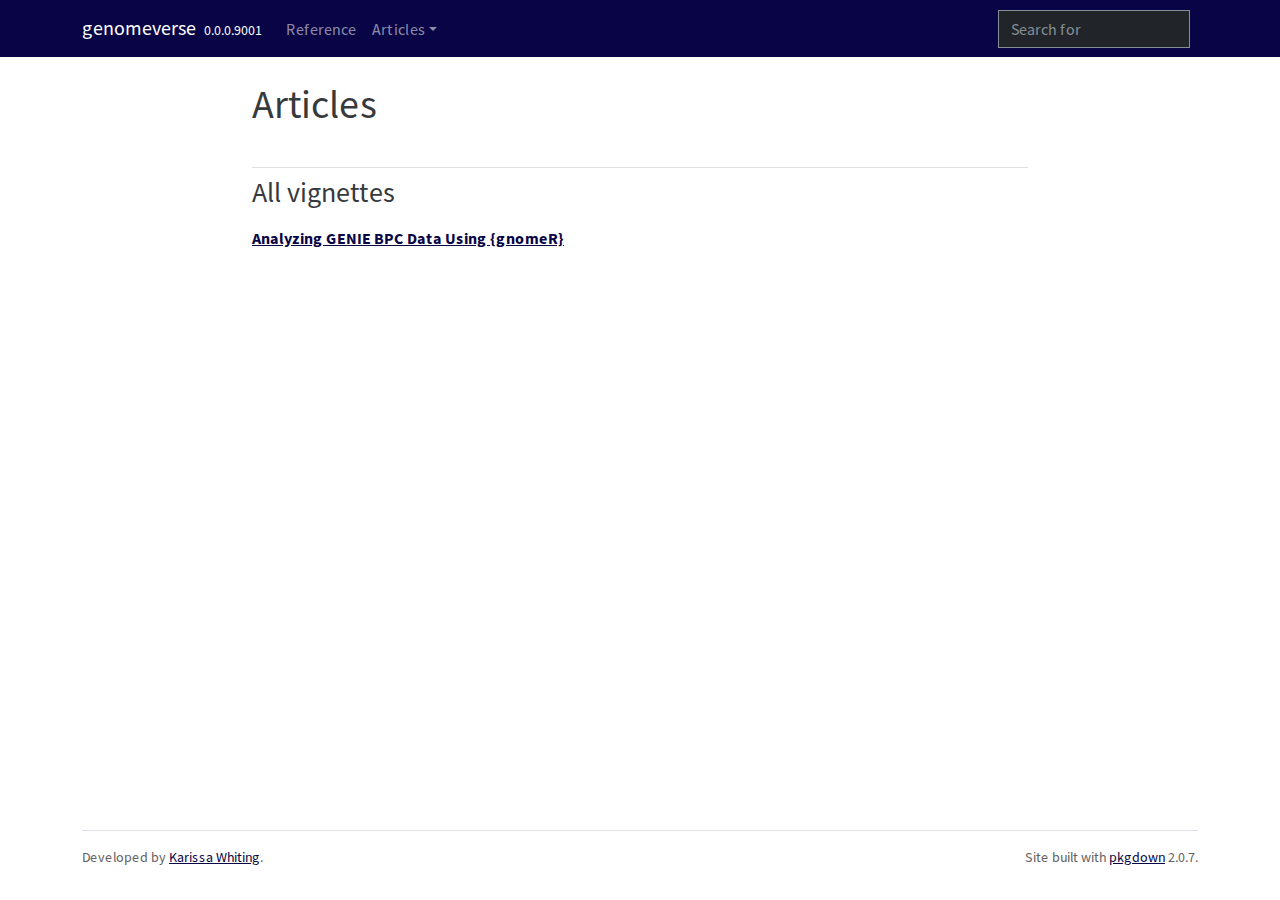
==== articles/index.html @ 7c7f1098 "Built site for genomeverse: 0.0.0.9001@" ====
<!DOCTYPE html>
<!-- Generated by pkgdown: do not edit by hand --><html lang="en"><head><meta http-equiv="Content-Type" content="text/html; charset=UTF-8"><meta charset="utf-8"><meta http-equiv="X-UA-Compatible" content="IE=edge"><meta name="viewport" content="width=device-width, initial-scale=1, shrink-to-fit=no"><title>Articles • genomeverse</title><script src="../deps/jquery-3.6.0/jquery-3.6.0.min.js"></script><meta name="viewport" content="width=device-width, initial-scale=1, shrink-to-fit=no"><link href="../deps/bootstrap-5.2.2/bootstrap.min.css" rel="stylesheet"><script src="../deps/bootstrap-5.2.2/bootstrap.bundle.min.js"></script><!-- Font Awesome icons --><link rel="stylesheet" href="https://cdnjs.cloudflare.com/ajax/libs/font-awesome/5.12.1/css/all.min.css" integrity="sha256-mmgLkCYLUQbXn0B1SRqzHar6dCnv9oZFPEC1g1cwlkk=" crossorigin="anonymous"><link rel="stylesheet" href="https://cdnjs.cloudflare.com/ajax/libs/font-awesome/5.12.1/css/v4-shims.min.css" integrity="sha256-wZjR52fzng1pJHwx4aV2AO3yyTOXrcDW7jBpJtTwVxw=" crossorigin="anonymous"><!-- bootstrap-toc --><script src="https://cdn.jsdelivr.net/gh/afeld/bootstrap-toc@v1.0.1/dist/bootstrap-toc.min.js" integrity="sha256-4veVQbu7//Lk5TSmc7YV48MxtMy98e26cf5MrgZYnwo=" crossorigin="anonymous"></script><!-- headroom.js --><script src="https://cdnjs.cloudflare.com/ajax/libs/headroom/0.11.0/headroom.min.js" integrity="sha256-AsUX4SJE1+yuDu5+mAVzJbuYNPHj/WroHuZ8Ir/CkE0=" crossorigin="anonymous"></script><script src="https://cdnjs.cloudflare.com/ajax/libs/headroom/0.11.0/jQuery.headroom.min.js" integrity="sha256-ZX/yNShbjqsohH1k95liqY9Gd8uOiE1S4vZc+9KQ1K4=" crossorigin="anonymous"></script><!-- clipboard.js --><script src="https://cdnjs.cloudflare.com/ajax/libs/clipboard.js/2.0.6/clipboard.min.js" integrity="sha256-inc5kl9MA1hkeYUt+EC3BhlIgyp/2jDIyBLS6k3UxPI=" crossorigin="anonymous"></script><!-- search --><script src="https://cdnjs.cloudflare.com/ajax/libs/fuse.js/6.4.6/fuse.js" integrity="sha512-zv6Ywkjyktsohkbp9bb45V6tEMoWhzFzXis+LrMehmJZZSys19Yxf1dopHx7WzIKxr5tK2dVcYmaCk2uqdjF4A==" crossorigin="anonymous"></script><script src="https://cdnjs.cloudflare.com/ajax/libs/autocomplete.js/0.38.0/autocomplete.jquery.min.js" integrity="sha512-GU9ayf+66Xx2TmpxqJpliWbT5PiGYxpaG8rfnBEk1LL8l1KGkRShhngwdXK1UgqhAzWpZHSiYPc09/NwDQIGyg==" crossorigin="anonymous"></script><script src="https://cdnjs.cloudflare.com/ajax/libs/mark.js/8.11.1/mark.min.js" integrity="sha512-5CYOlHXGh6QpOFA/TeTylKLWfB3ftPsde7AnmhuitiTX4K5SqCLBeKro6sPS8ilsz1Q4NRx3v8Ko2IBiszzdww==" crossorigin="anonymous"></script><!-- pkgdown --><script src="../pkgdown.js"></script><meta property="og:title" content="Articles"><!-- mathjax --><script src="https://cdnjs.cloudflare.com/ajax/libs/mathjax/2.7.5/MathJax.js" integrity="sha256-nvJJv9wWKEm88qvoQl9ekL2J+k/RWIsaSScxxlsrv8k=" crossorigin="anonymous"></script><script src="https://cdnjs.cloudflare.com/ajax/libs/mathjax/2.7.5/config/TeX-AMS-MML_HTMLorMML.js" integrity="sha256-84DKXVJXs0/F8OTMzX4UR909+jtl4G7SPypPavF+GfA=" crossorigin="anonymous"></script><!--[if lt IE 9]>
<script src="https://oss.maxcdn.com/html5shiv/3.7.3/html5shiv.min.js"></script>
<script src="https://oss.maxcdn.com/respond/1.4.2/respond.min.js"></script>
<![endif]--></head><body>
    <a href="#main" class="visually-hidden-focusable">Skip to contents</a>
    

    <nav class="navbar fixed-top navbar-dark navbar-expand-lg bg-primary"><div class="container">
    
    <a class="navbar-brand me-2" href="../index.html">genomeverse</a>

    <small class="nav-text text-muted me-auto" data-bs-toggle="tooltip" data-bs-placement="bottom" title="">0.0.0.9001</small>

    
    <button class="navbar-toggler" type="button" data-bs-toggle="collapse" data-bs-target="#navbar" aria-controls="navbar" aria-expanded="false" aria-label="Toggle navigation">
      <span class="navbar-toggler-icon"></span>
    </button>

    <div id="navbar" class="collapse navbar-collapse ms-3">
      <ul class="navbar-nav me-auto"><li class="nav-item">
  <a class="nav-link" href="../reference/index.html">Reference</a>
</li>
<li class="nav-item dropdown">
  <a href="#" class="nav-link dropdown-toggle" data-bs-toggle="dropdown" role="button" aria-expanded="false" aria-haspopup="true" id="dropdown-articles">Articles</a>
  <div class="dropdown-menu" aria-labelledby="dropdown-articles">
    <a class="dropdown-item" href="../articles/genie-bpc-vignette.html">Analyzing GENIE BPC Data Using {gnomeR}</a>
  </div>
</li>
      </ul><form class="form-inline my-2 my-lg-0" role="search">
        <input type="search" class="form-control me-sm-2" aria-label="Toggle navigation" name="search-input" data-search-index="../search.json" id="search-input" placeholder="Search for" autocomplete="off"></form>

      <ul class="navbar-nav"></ul></div>

    
  </div>
</nav><div class="container template-article-index">
<div class="row">
  <main id="main" class="col-md-9"><div class="page-header">
      <img src="" class="logo" alt=""><h1>Articles</h1>
    </div>

    <div class="section ">
      <h3>All vignettes</h3>
      <p class="section-desc"></p>

      <dl><dt><a href="genie-bpc-vignette.html">Analyzing GENIE BPC Data Using {gnomeR}</a></dt>
        <dd>
      </dd></dl></div>
  </main></div>


    <footer><div class="pkgdown-footer-left">
  <p></p><p>Developed by <a href="https://www.karissawhiting.com/" class="external-link">Karissa Whiting</a>.</p>
</div>

<div class="pkgdown-footer-right">
  <p></p><p>Site built with <a href="https://pkgdown.r-lib.org/" class="external-link">pkgdown</a> 2.0.7.</p>
</div>

    </footer></div>

  

  

  </body></html>
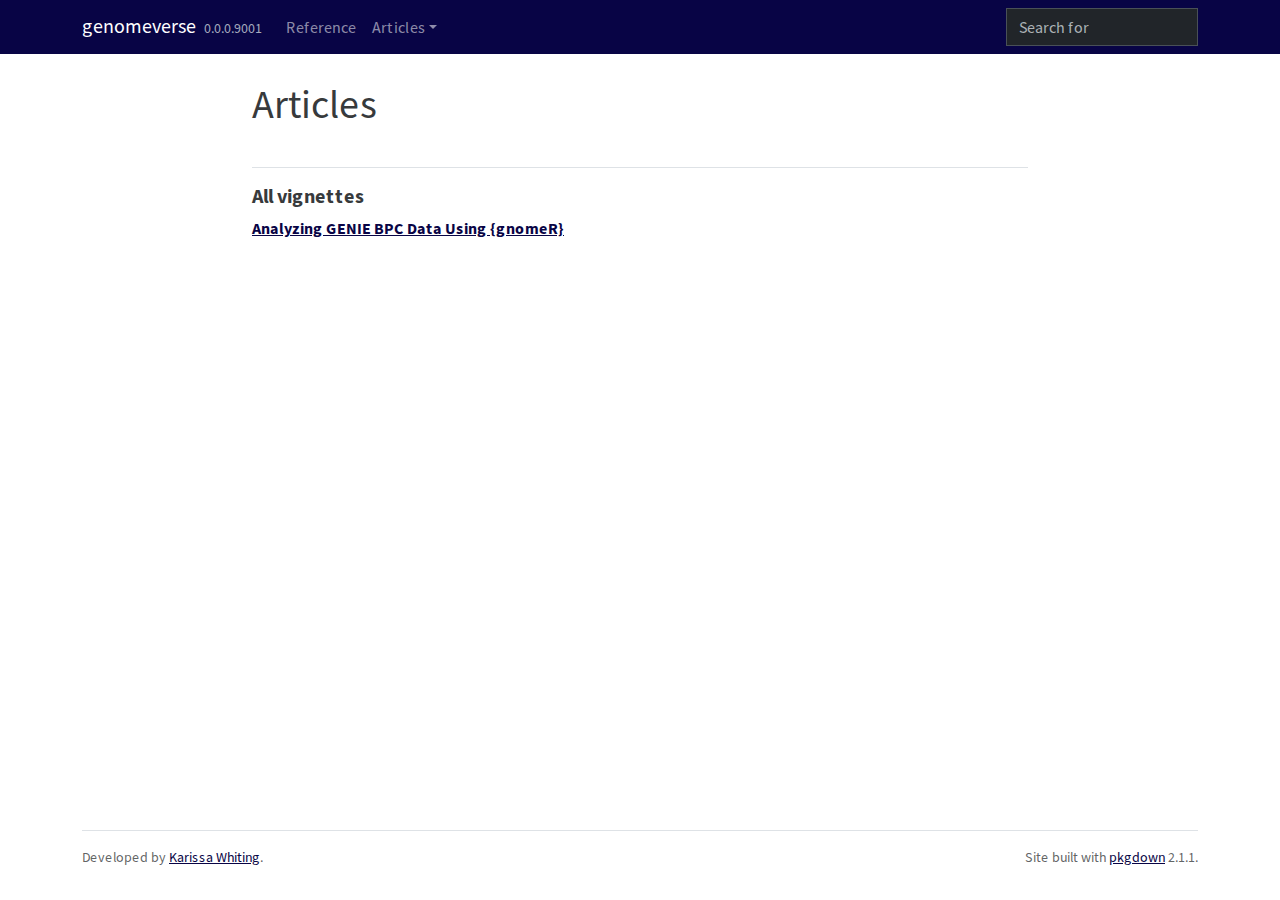
==== commit ec3eb75a: "Deploying to gh-pages from @ MSKCC-Epi-Bio/genomeverse@6ccd3f2f8b8f0359397ac1e740d0fe5192ad84ce 🚀" ====
--- a/articles/index.html
+++ b/articles/index.html
@@ -1,48 +1,41 @@
 <!DOCTYPE html>
-<!-- Generated by pkgdown: do not edit by hand --><html lang="en"><head><meta http-equiv="Content-Type" content="text/html; charset=UTF-8"><meta charset="utf-8"><meta http-equiv="X-UA-Compatible" content="IE=edge"><meta name="viewport" content="width=device-width, initial-scale=1, shrink-to-fit=no"><title>Articles • genomeverse</title><script src="../deps/jquery-3.6.0/jquery-3.6.0.min.js"></script><meta name="viewport" content="width=device-width, initial-scale=1, shrink-to-fit=no"><link href="../deps/bootstrap-5.2.2/bootstrap.min.css" rel="stylesheet"><script src="../deps/bootstrap-5.2.2/bootstrap.bundle.min.js"></script><!-- Font Awesome icons --><link rel="stylesheet" href="https://cdnjs.cloudflare.com/ajax/libs/font-awesome/5.12.1/css/all.min.css" integrity="sha256-mmgLkCYLUQbXn0B1SRqzHar6dCnv9oZFPEC1g1cwlkk=" crossorigin="anonymous"><link rel="stylesheet" href="https://cdnjs.cloudflare.com/ajax/libs/font-awesome/5.12.1/css/v4-shims.min.css" integrity="sha256-wZjR52fzng1pJHwx4aV2AO3yyTOXrcDW7jBpJtTwVxw=" crossorigin="anonymous"><!-- bootstrap-toc --><script src="https://cdn.jsdelivr.net/gh/afeld/bootstrap-toc@v1.0.1/dist/bootstrap-toc.min.js" integrity="sha256-4veVQbu7//Lk5TSmc7YV48MxtMy98e26cf5MrgZYnwo=" crossorigin="anonymous"></script><!-- headroom.js --><script src="https://cdnjs.cloudflare.com/ajax/libs/headroom/0.11.0/headroom.min.js" integrity="sha256-AsUX4SJE1+yuDu5+mAVzJbuYNPHj/WroHuZ8Ir/CkE0=" crossorigin="anonymous"></script><script src="https://cdnjs.cloudflare.com/ajax/libs/headroom/0.11.0/jQuery.headroom.min.js" integrity="sha256-ZX/yNShbjqsohH1k95liqY9Gd8uOiE1S4vZc+9KQ1K4=" crossorigin="anonymous"></script><!-- clipboard.js --><script src="https://cdnjs.cloudflare.com/ajax/libs/clipboard.js/2.0.6/clipboard.min.js" integrity="sha256-inc5kl9MA1hkeYUt+EC3BhlIgyp/2jDIyBLS6k3UxPI=" crossorigin="anonymous"></script><!-- search --><script src="https://cdnjs.cloudflare.com/ajax/libs/fuse.js/6.4.6/fuse.js" integrity="sha512-zv6Ywkjyktsohkbp9bb45V6tEMoWhzFzXis+LrMehmJZZSys19Yxf1dopHx7WzIKxr5tK2dVcYmaCk2uqdjF4A==" crossorigin="anonymous"></script><script src="https://cdnjs.cloudflare.com/ajax/libs/autocomplete.js/0.38.0/autocomplete.jquery.min.js" integrity="sha512-GU9ayf+66Xx2TmpxqJpliWbT5PiGYxpaG8rfnBEk1LL8l1KGkRShhngwdXK1UgqhAzWpZHSiYPc09/NwDQIGyg==" crossorigin="anonymous"></script><script src="https://cdnjs.cloudflare.com/ajax/libs/mark.js/8.11.1/mark.min.js" integrity="sha512-5CYOlHXGh6QpOFA/TeTylKLWfB3ftPsde7AnmhuitiTX4K5SqCLBeKro6sPS8ilsz1Q4NRx3v8Ko2IBiszzdww==" crossorigin="anonymous"></script><!-- pkgdown --><script src="../pkgdown.js"></script><meta property="og:title" content="Articles"><!-- mathjax --><script src="https://cdnjs.cloudflare.com/ajax/libs/mathjax/2.7.5/MathJax.js" integrity="sha256-nvJJv9wWKEm88qvoQl9ekL2J+k/RWIsaSScxxlsrv8k=" crossorigin="anonymous"></script><script src="https://cdnjs.cloudflare.com/ajax/libs/mathjax/2.7.5/config/TeX-AMS-MML_HTMLorMML.js" integrity="sha256-84DKXVJXs0/F8OTMzX4UR909+jtl4G7SPypPavF+GfA=" crossorigin="anonymous"></script><!--[if lt IE 9]>
-<script src="https://oss.maxcdn.com/html5shiv/3.7.3/html5shiv.min.js"></script>
-<script src="https://oss.maxcdn.com/respond/1.4.2/respond.min.js"></script>
-<![endif]--></head><body>
+<!-- Generated by pkgdown: do not edit by hand --><html lang="en"><head><meta http-equiv="Content-Type" content="text/html; charset=UTF-8"><meta charset="utf-8"><meta http-equiv="X-UA-Compatible" content="IE=edge"><meta name="viewport" content="width=device-width, initial-scale=1, shrink-to-fit=no"><title>Articles • genomeverse</title><script src="../deps/jquery-3.6.0/jquery-3.6.0.min.js"></script><meta name="viewport" content="width=device-width, initial-scale=1, shrink-to-fit=no"><link href="../deps/bootstrap-5.3.1/bootstrap.min.css" rel="stylesheet"><script src="../deps/bootstrap-5.3.1/bootstrap.bundle.min.js"></script><link href="../deps/font-awesome-6.4.2/css/all.min.css" rel="stylesheet"><link href="../deps/font-awesome-6.4.2/css/v4-shims.min.css" rel="stylesheet"><script src="../deps/headroom-0.11.0/headroom.min.js"></script><script src="../deps/headroom-0.11.0/jQuery.headroom.min.js"></script><script src="../deps/bootstrap-toc-1.0.1/bootstrap-toc.min.js"></script><script src="../deps/clipboard.js-2.0.11/clipboard.min.js"></script><script src="../deps/search-1.0.0/autocomplete.jquery.min.js"></script><script src="../deps/search-1.0.0/fuse.min.js"></script><script src="../deps/search-1.0.0/mark.min.js"></script><!-- pkgdown --><script src="../pkgdown.js"></script><meta property="og:title" content="Articles"></head><body>
     <a href="#main" class="visually-hidden-focusable">Skip to contents</a>
-    
 
-    <nav class="navbar fixed-top navbar-dark navbar-expand-lg bg-primary"><div class="container">
-    
+
+    <nav class="navbar navbar-expand-lg fixed-top bg-primary" data-bs-theme="dark" aria-label="Site navigation"><div class="container">
+
     <a class="navbar-brand me-2" href="../index.html">genomeverse</a>
 
     <small class="nav-text text-muted me-auto" data-bs-toggle="tooltip" data-bs-placement="bottom" title="">0.0.0.9001</small>
 
-    
+
     <button class="navbar-toggler" type="button" data-bs-toggle="collapse" data-bs-target="#navbar" aria-controls="navbar" aria-expanded="false" aria-label="Toggle navigation">
       <span class="navbar-toggler-icon"></span>
     </button>
 
     <div id="navbar" class="collapse navbar-collapse ms-3">
-      <ul class="navbar-nav me-auto"><li class="nav-item">
-  <a class="nav-link" href="../reference/index.html">Reference</a>
-</li>
+      <ul class="navbar-nav me-auto"><li class="nav-item"><a class="nav-link" href="../reference/index.html">Reference</a></li>
 <li class="nav-item dropdown">
-  <a href="#" class="nav-link dropdown-toggle" data-bs-toggle="dropdown" role="button" aria-expanded="false" aria-haspopup="true" id="dropdown-articles">Articles</a>
-  <div class="dropdown-menu" aria-labelledby="dropdown-articles">
-    <a class="dropdown-item" href="../articles/genie-bpc-vignette.html">Analyzing GENIE BPC Data Using {gnomeR}</a>
-  </div>
-</li>
-      </ul><form class="form-inline my-2 my-lg-0" role="search">
-        <input type="search" class="form-control me-sm-2" aria-label="Toggle navigation" name="search-input" data-search-index="../search.json" id="search-input" placeholder="Search for" autocomplete="off"></form>
+  <button class="nav-link dropdown-toggle" type="button" id="dropdown-articles" data-bs-toggle="dropdown" aria-expanded="false" aria-haspopup="true">Articles</button>
+  <ul class="dropdown-menu" aria-labelledby="dropdown-articles"><li><a class="dropdown-item" href="../articles/genie-bpc-vignette.html">Analyzing GENIE BPC Data Using {gnomeR}</a></li>
+  </ul></li>
+      </ul><ul class="navbar-nav"><li class="nav-item"><form class="form-inline" role="search">
+ <input class="form-control" type="search" name="search-input" id="search-input" autocomplete="off" aria-label="Search site" placeholder="Search for" data-search-index="../search.json"></form></li>
+      </ul></div>
 
-      <ul class="navbar-nav"></ul></div>
 
-    
   </div>
 </nav><div class="container template-article-index">
 <div class="row">
   <main id="main" class="col-md-9"><div class="page-header">
-      <img src="" class="logo" alt=""><h1>Articles</h1>
+
+      <h1>Articles</h1>
     </div>
 
     <div class="section ">
       <h3>All vignettes</h3>
-      <p class="section-desc"></p>
+      <div class="section-desc"></div>
 
       <dl><dt><a href="genie-bpc-vignette.html">Analyzing GENIE BPC Data Using {gnomeR}</a></dt>
         <dd>
@@ -51,18 +44,18 @@
 
 
     <footer><div class="pkgdown-footer-left">
-  <p></p><p>Developed by <a href="https://www.karissawhiting.com/" class="external-link">Karissa Whiting</a>.</p>
+  <p>Developed by <a href="https://www.karissawhiting.com/" class="external-link">Karissa Whiting</a>.</p>
 </div>
 
 <div class="pkgdown-footer-right">
-  <p></p><p>Site built with <a href="https://pkgdown.r-lib.org/" class="external-link">pkgdown</a> 2.0.7.</p>
+  <p>Site built with <a href="https://pkgdown.r-lib.org/" class="external-link">pkgdown</a> 2.1.1.</p>
 </div>
 
     </footer></div>
 
-  
 
-  
+
+
 
   </body></html>
 
--- a/deps/font-awesome-6.4.2/css/all.min.css
+++ b/deps/font-awesome-6.4.2/css/all.min.css
@@ -0,0 +1,9 @@
+/*!
+ * Font Awesome Free 6.4.2 by @fontawesome - https://fontawesome.com
+ * License - https://fontawesome.com/license/free (Icons: CC BY 4.0, Fonts: SIL OFL 1.1, Code: MIT License)
+ * Copyright 2023 Fonticons, Inc.
+ */
+.fa{font-family:var(--fa-style-family,"Font Awesome 6 Free");font-weight:var(--fa-style,900)}.fa,.fa-brands,.fa-classic,.fa-regular,.fa-sharp,.fa-solid,.fab,.far,.fas{-moz-osx-font-smoothing:grayscale;-webkit-font-smoothing:antialiased;display:var(--fa-display,inline-block);font-style:normal;font-variant:normal;line-height:1;text-rendering:auto}.fa-classic,.fa-regular,.fa-solid,.far,.fas{font-family:"Font Awesome 6 Free"}.fa-brands,.fab{font-family:"Font Awesome 6 Brands"}.fa-1x{font-size:1em}.fa-2x{font-size:2em}.fa-3x{font-size:3em}.fa-4x{font-size:4em}.fa-5x{font-size:5em}.fa-6x{font-size:6em}.fa-7x{font-size:7em}.fa-8x{font-size:8em}.fa-9x{font-size:9em}.fa-10x{font-size:10em}.fa-2xs{font-size:.625em;line-height:.1em;vertical-align:.225em}.fa-xs{font-size:.75em;line-height:.08333em;vertical-align:.125em}.fa-sm{font-size:.875em;line-height:.07143em;vertical-align:.05357em}.fa-lg{font-size:1.25em;line-height:.05em;vertical-align:-.075em}.fa-xl{font-size:1.5em;line-height:.04167em;vertical-align:-.125em}.fa-2xl{font-size:2em;line-height:.03125em;vertical-align:-.1875em}.fa-fw{text-align:center;width:1.25em}.fa-ul{list-style-type:none;margin-left:var(--fa-li-margin,2.5em);padding-left:0}.fa-ul>li{position:relative}.fa-li{left:calc(var(--fa-li-width, 2em)*-1);position:absolute;text-align:center;width:var(--fa-li-width,2em);line-height:inherit}.fa-border{border-radius:var(--fa-border-radius,.1em);border:var(--fa-border-width,.08em) var(--fa-border-style,solid) var(--fa-border-color,#eee);padding:var(--fa-border-padding,.2em .25em .15em)}.fa-pull-left{float:left;margin-right:var(--fa-pull-margin,.3em)}.fa-pull-right{float:right;margin-left:var(--fa-pull-margin,.3em)}.fa-beat{-webkit-animation-name:fa-beat;animation-name:fa-beat;-webkit-animation-delay:var(--fa-animation-delay,0s);animation-delay:var(--fa-animation-delay,0s);-webkit-animation-direction:var(--fa-animation-direction,normal);animation-direction:var(--fa-animation-direction,normal);-webkit-animation-duration:var(--fa-animation-duration,1s);animation-duration:var(--fa-animation-duration,1s);-webkit-animation-iteration-count:var(--fa-animation-iteration-count,infinite);animation-iteration-count:var(--fa-animation-iteration-count,infinite);-webkit-animation-timing-function:var(--fa-animation-timing,ease-in-out);animation-timing-function:var(--fa-animation-timing,ease-in-out)}.fa-bounce{-webkit-animation-name:fa-bounce;animation-name:fa-bounce;-webkit-animation-delay:var(--fa-animation-delay,0s);animation-delay:var(--fa-animation-delay,0s);-webkit-animation-direction:var(--fa-animation-direction,normal);animation-direction:var(--fa-animation-direction,normal);-webkit-animation-duration:var(--fa-animation-duration,1s);animation-duration:var(--fa-animation-duration,1s);-webkit-animation-iteration-count:var(--fa-animation-iteration-count,infinite);animation-iteration-count:var(--fa-animation-iteration-count,infinite);-webkit-animation-timing-function:var(--fa-animation-timing,cubic-bezier(.28,.84,.42,1));animation-timing-function:var(--fa-animation-timing,cubic-bezier(.28,.84,.42,1))}.fa-fade{-webkit-animation-name:fa-fade;animation-name:fa-fade;-webkit-animation-iteration-count:var(--fa-animation-iteration-count,infinite);animation-iteration-count:var(--fa-animation-iteration-count,infinite);-webkit-animation-timing-function:var(--fa-animation-timing,cubic-bezier(.4,0,.6,1));animation-timing-function:var(--fa-animation-timing,cubic-bezier(.4,0,.6,1))}.fa-beat-fade,.fa-fade{-webkit-animation-delay:var(--fa-animation-delay,0s);animation-delay:var(--fa-animation-delay,0s);-webkit-animation-direction:var(--fa-animation-direction,normal);animation-direction:var(--fa-animation-direction,normal);-webkit-animation-duration:var(--fa-animation-duration,1s);animation-duration:var(--fa-animation-duration,1s)}.fa-beat-fade{-webkit-animation-name:fa-beat-fade;animation-name:fa-beat-fade;-webkit-animation-iteration-count:var(--fa-animation-iteration-count,infinite);animation-iteration-count:var(--fa-animation-iteration-count,infinite);-webkit-animation-timing-function:var(--fa-animation-timing,cubic-bezier(.4,0,.6,1));animation-timing-function:var(--fa-animation-timing,cubic-bezier(.4,0,.6,1))}.fa-flip{-webkit-animation-name:fa-flip;animation-name:fa-flip;-webkit-animation-delay:var(--fa-animation-delay,0s);animation-delay:var(--fa-animation-delay,0s);-webkit-animation-direction:var(--fa-animation-direction,normal);animation-direction:var(--fa-animation-direction,normal);-webkit-animation-duration:var(--fa-animation-duration,1s);animation-duration:var(--fa-animation-duration,1s);-webkit-animation-iteration-count:var(--fa-animation-iteration-count,infinite);animation-iteration-count:var(--fa-animation-iteration-count,infinite);-webkit-animation-timing-function:var(--fa-animation-timing,ease-in-out);animation-timing-function:var(--fa-animation-timing,ease-in-out)}.fa-shake{-webkit-animation-name:fa-shake;animation-name:fa-shake;-webkit-animation-duration:var(--fa-animation-duration,1s);animation-duration:var(--fa-animation-duration,1s);-webkit-animation-iteration-count:var(--fa-animation-iteration-count,infinite);animation-iteration-count:var(--fa-animation-iteration-count,infinite);-webkit-animation-timing-function:var(--fa-animation-timing,linear);animation-timing-function:var(--fa-animation-timing,linear)}.fa-shake,.fa-spin{-webkit-animation-delay:var(--fa-animation-delay,0s);animation-delay:var(--fa-animation-delay,0s);-webkit-animation-direction:var(--fa-animation-direction,normal);animation-direction:var(--fa-animation-direction,normal)}.fa-spin{-webkit-animation-name:fa-spin;animation-name:fa-spin;-webkit-animation-duration:var(--fa-animation-duration,2s);animation-duration:var(--fa-animation-duration,2s);-webkit-animation-iteration-count:var(--fa-animation-iteration-count,infinite);animation-iteration-count:var(--fa-animation-iteration-count,infinite);-webkit-animation-timing-function:var(--fa-animation-timing,linear);animation-timing-function:var(--fa-animation-timing,linear)}.fa-spin-reverse{--fa-animation-direction:reverse}.fa-pulse,.fa-spin-pulse{-webkit-animation-name:fa-spin;animation-name:fa-spin;-webkit-animation-direction:var(--fa-animation-direction,normal);animation-direction:var(--fa-animation-direction,normal);-webkit-animation-duration:var(--fa-animation-duration,1s);animation-duration:var(--fa-animation-duration,1s);-webkit-animation-iteration-count:var(--fa-animation-iteration-count,infinite);animation-iteration-count:var(--fa-animation-iteration-count,infinite);-webkit-animation-timing-function:var(--fa-animation-timing,steps(8));animation-timing-function:var(--fa-animation-timing,steps(8))}@media (prefers-reduced-motion:reduce){.fa-beat,.fa-beat-fade,.fa-bounce,.fa-fade,.fa-flip,.fa-pulse,.fa-shake,.fa-spin,.fa-spin-pulse{-webkit-animation-delay:-1ms;animation-delay:-1ms;-webkit-animation-duration:1ms;animation-duration:1ms;-webkit-animation-iteration-count:1;animation-iteration-count:1;-webkit-transition-delay:0s;transition-delay:0s;-webkit-transition-duration:0s;transition-duration:0s}}@-webkit-keyframes fa-beat{0%,90%{-webkit-transform:scale(1);transform:scale(1)}45%{-webkit-transform:scale(var(--fa-beat-scale,1.25));transform:scale(var(--fa-beat-scale,1.25))}}@keyframes fa-beat{0%,90%{-webkit-transform:scale(1);transform:scale(1)}45%{-webkit-transform:scale(var(--fa-beat-scale,1.25));transform:scale(var(--fa-beat-scale,1.25))}}@-webkit-keyframes fa-bounce{0%{-webkit-transform:scale(1) translateY(0);transform:scale(1) translateY(0)}10%{-webkit-transform:scale(var(--fa-bounce-start-scale-x,1.1),var(--fa-bounce-start-scale-y,.9)) translateY(0);transform:scale(var(--fa-bounce-start-scale-x,1.1),var(--fa-bounce-start-scale-y,.9)) translateY(0)}30%{-webkit-transform:scale(var(--fa-bounce-jump-scale-x,.9),var(--fa-bounce-jump-scale-y,1.1)) translateY(var(--fa-bounce-height,-.5em));transform:scale(var(--fa-bounce-jump-scale-x,.9),var(--fa-bounce-jump-scale-y,1.1)) translateY(var(--fa-bounce-height,-.5em))}50%{-webkit-transform:scale(var(--fa-bounce-land-scale-x,1.05),var(--fa-bounce-land-scale-y,.95)) translateY(0);transform:scale(var(--fa-bounce-land-scale-x,1.05),var(--fa-bounce-land-scale-y,.95)) translateY(0)}57%{-webkit-transform:scale(1) translateY(var(--fa-bounce-rebound,-.125em));transform:scale(1) translateY(var(--fa-bounce-rebound,-.125em))}64%{-webkit-transform:scale(1) translateY(0);transform:scale(1) translateY(0)}to{-webkit-transform:scale(1) translateY(0);transform:scale(1) translateY(0)}}@keyframes fa-bounce{0%{-webkit-transform:scale(1) translateY(0);transform:scale(1) translateY(0)}10%{-webkit-transform:scale(var(--fa-bounce-start-scale-x,1.1),var(--fa-bounce-start-scale-y,.9)) translateY(0);transform:scale(var(--fa-bounce-start-scale-x,1.1),var(--fa-bounce-start-scale-y,.9)) translateY(0)}30%{-webkit-transform:scale(var(--fa-bounce-jump-scale-x,.9),var(--fa-bounce-jump-scale-y,1.1)) translateY(var(--fa-bounce-height,-.5em));transform:scale(var(--fa-bounce-jump-scale-x,.9),var(--fa-bounce-jump-scale-y,1.1)) translateY(var(--fa-bounce-height,-.5em))}50%{-webkit-transform:scale(var(--fa-bounce-land-scale-x,1.05),var(--fa-bounce-land-scale-y,.95)) translateY(0);transform:scale(var(--fa-bounce-land-scale-x,1.05),var(--fa-bounce-land-scale-y,.95)) translateY(0)}57%{-webkit-transform:scale(1) translateY(var(--fa-bounce-rebound,-.125em));transform:scale(1) translateY(var(--fa-bounce-rebound,-.125em))}64%{-webkit-transform:scale(1) translateY(0);transform:scale(1) translateY(0)}to{-webkit-transform:scale(1) translateY(0);transform:scale(1) translateY(0)}}@-webkit-keyframes fa-fade{50%{opacity:var(--fa-fade-opacity,.4)}}@keyframes fa-fade{50%{opacity:var(--fa-fade-opacity,.4)}}@-webkit-keyframes fa-beat-fade{0%,to{opacity:var(--fa-beat-fade-opacity,.4);-webkit-transform:scale(1);transform:scale(1)}50%{opacity:1;-webkit-transform:scale(var(--fa-beat-fade-scale,1.125));transform:scale(var(--fa-beat-fade-scale,1.125))}}@keyframes fa-beat-fade{0%,to{opacity:var(--fa-beat-fade-opacity,.4);-webkit-transform:scale(1);transform:scale(1)}50%{opacity:1;-webkit-transform:scale(var(--fa-beat-fade-scale,1.125));transform:scale(var(--fa-beat-fade-scale,1.125))}}@-webkit-keyframes fa-flip{50%{-webkit-transform:rotate3d(var(--fa-flip-x,0),var(--fa-flip-y,1),var(--fa-flip-z,0),var(--fa-flip-angle,-180deg));transform:rotate3d(var(--fa-flip-x,0),var(--fa-flip-y,1),var(--fa-flip-z,0),var(--fa-flip-angle,-180deg))}}@keyframes fa-flip{50%{-webkit-transform:rotate3d(var(--fa-flip-x,0),var(--fa-flip-y,1),var(--fa-flip-z,0),var(--fa-flip-angle,-180deg));transform:rotate3d(var(--fa-flip-x,0),var(--fa-flip-y,1),var(--fa-flip-z,0),var(--fa-flip-angle,-180deg))}}@-webkit-keyframes fa-shake{0%{-webkit-transform:rotate(-15deg);transform:rotate(-15deg)}4%{-webkit-transform:rotate(15deg);transform:rotate(15deg)}8%,24%{-webkit-transform:rotate(-18deg);transform:rotate(-18deg)}12%,28%{-webkit-transform:rotate(18deg);transform:rotate(18deg)}16%{-webkit-transform:rotate(-22deg);transform:rotate(-22deg)}20%{-webkit-transform:rotate(22deg);transform:rotate(22deg)}32%{-webkit-transform:rotate(-12deg);transform:rotate(-12deg)}36%{-webkit-transform:rotate(12deg);transform:rotate(12deg)}40%,to{-webkit-transform:rotate(0deg);transform:rotate(0deg)}}@keyframes fa-shake{0%{-webkit-transform:rotate(-15deg);transform:rotate(-15deg)}4%{-webkit-transform:rotate(15deg);transform:rotate(15deg)}8%,24%{-webkit-transform:rotate(-18deg);transform:rotate(-18deg)}12%,28%{-webkit-transform:rotate(18deg);transform:rotate(18deg)}16%{-webkit-transform:rotate(-22deg);transform:rotate(-22deg)}20%{-webkit-transform:rotate(22deg);transform:rotate(22deg)}32%{-webkit-transform:rotate(-12deg);transform:rotate(-12deg)}36%{-webkit-transform:rotate(12deg);transform:rotate(12deg)}40%,to{-webkit-transform:rotate(0deg);transform:rotate(0deg)}}@-webkit-keyframes fa-spin{0%{-webkit-transform:rotate(0deg);transform:rotate(0deg)}to{-webkit-transform:rotate(1turn);transform:rotate(1turn)}}@keyframes fa-spin{0%{-webkit-transform:rotate(0deg);transform:rotate(0deg)}to{-webkit-transform:rotate(1turn);transform:rotate(1turn)}}.fa-rotate-90{-webkit-transform:rotate(90deg);transform:rotate(90deg)}.fa-rotate-180{-webkit-transform:rotate(180deg);transform:rotate(180deg)}.fa-rotate-270{-webkit-transform:rotate(270deg);transform:rotate(270deg)}.fa-flip-horizontal{-webkit-transform:scaleX(-1);transform:scaleX(-1)}.fa-flip-vertical{-webkit-transform:scaleY(-1);transform:scaleY(-1)}.fa-flip-both,.fa-flip-horizontal.fa-flip-vertical{-webkit-transform:scale(-1);transform:scale(-1)}.fa-rotate-by{-webkit-transform:rotate(var(--fa-rotate-angle,none));transform:rotate(var(--fa-rotate-angle,none))}.fa-stack{display:inline-block;height:2em;line-height:2em;position:relative;vertical-align:middle;width:2.5em}.fa-stack-1x,.fa-stack-2x{left:0;position:absolute;text-align:center;width:100%;z-index:var(--fa-stack-z-index,auto)}.fa-stack-1x{line-height:inherit}.fa-stack-2x{font-size:2em}.fa-inverse{color:var(--fa-inverse,#fff)}
+
+.fa-0:before{content:"\30"}.fa-1:before{content:"\31"}.fa-2:before{content:"\32"}.fa-3:before{content:"\33"}.fa-4:before{content:"\34"}.fa-5:before{content:"\35"}.fa-6:before{content:"\36"}.fa-7:before{content:"\37"}.fa-8:before{content:"\38"}.fa-9:before{content:"\39"}.fa-fill-drip:before{content:"\f576"}.fa-arrows-to-circle:before{content:"\e4bd"}.fa-chevron-circle-right:before,.fa-circle-chevron-right:before{content:"\f138"}.fa-at:before{content:"\40"}.fa-trash-alt:before,.fa-trash-can:before{content:"\f2ed"}.fa-text-height:before{content:"\f034"}.fa-user-times:before,.fa-user-xmark:before{content:"\f235"}.fa-stethoscope:before{content:"\f0f1"}.fa-comment-alt:before,.fa-message:before{content:"\f27a"}.fa-info:before{content:"\f129"}.fa-compress-alt:before,.fa-down-left-and-up-right-to-center:before{content:"\f422"}.fa-explosion:before{content:"\e4e9"}.fa-file-alt:before,.fa-file-lines:before,.fa-file-text:before{content:"\f15c"}.fa-wave-square:before{content:"\f83e"}.fa-ring:before{content:"\f70b"}.fa-building-un:before{content:"\e4d9"}.fa-dice-three:before{content:"\f527"}.fa-calendar-alt:before,.fa-calendar-days:before{content:"\f073"}.fa-anchor-circle-check:before{content:"\e4aa"}.fa-building-circle-arrow-right:before{content:"\e4d1"}.fa-volleyball-ball:before,.fa-volleyball:before{content:"\f45f"}.fa-arrows-up-to-line:before{content:"\e4c2"}.fa-sort-desc:before,.fa-sort-down:before{content:"\f0dd"}.fa-circle-minus:before,.fa-minus-circle:before{content:"\f056"}.fa-door-open:before{content:"\f52b"}.fa-right-from-bracket:before,.fa-sign-out-alt:before{content:"\f2f5"}.fa-atom:before{content:"\f5d2"}.fa-soap:before{content:"\e06e"}.fa-heart-music-camera-bolt:before,.fa-icons:before{content:"\f86d"}.fa-microphone-alt-slash:before,.fa-microphone-lines-slash:before{content:"\f539"}.fa-bridge-circle-check:before{content:"\e4c9"}.fa-pump-medical:before{content:"\e06a"}.fa-fingerprint:before{content:"\f577"}.fa-hand-point-right:before{content:"\f0a4"}.fa-magnifying-glass-location:before,.fa-search-location:before{content:"\f689"}.fa-forward-step:before,.fa-step-forward:before{content:"\f051"}.fa-face-smile-beam:before,.fa-smile-beam:before{content:"\f5b8"}.fa-flag-checkered:before{content:"\f11e"}.fa-football-ball:before,.fa-football:before{conten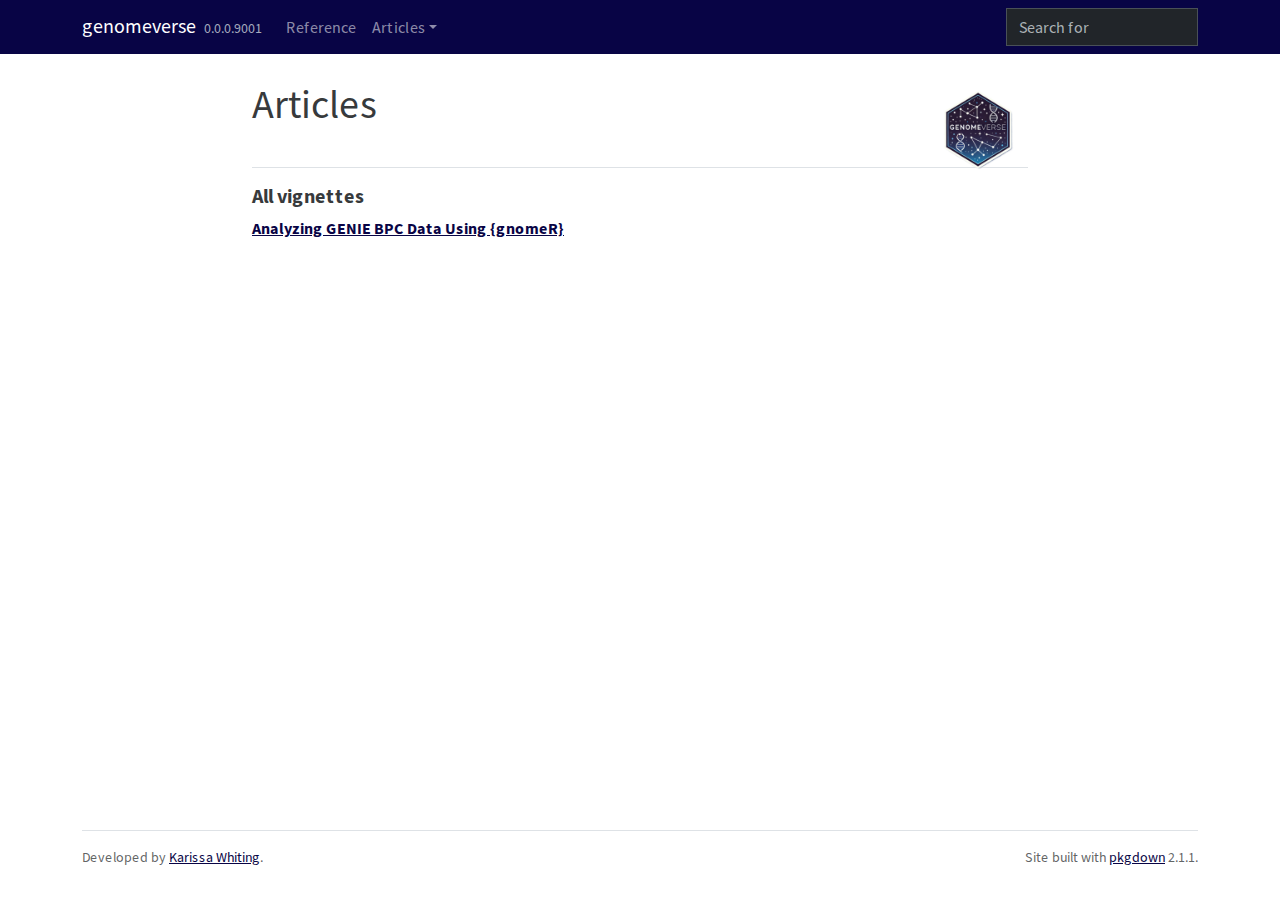
==== commit 23e7b808: "Deploying to gh-pages from @ MSKCC-Epi-Bio/genomeverse@1eed9e4f5713e11a2c24447cb799a6f267c29bb7 🚀" ====
--- a/articles/index.html
+++ b/articles/index.html
@@ -1,5 +1,5 @@
 <!DOCTYPE html>
-<!-- Generated by pkgdown: do not edit by hand --><html lang="en"><head><meta http-equiv="Content-Type" content="text/html; charset=UTF-8"><meta charset="utf-8"><meta http-equiv="X-UA-Compatible" content="IE=edge"><meta name="viewport" content="width=device-width, initial-scale=1, shrink-to-fit=no"><title>Articles • genomeverse</title><script src="../deps/jquery-3.6.0/jquery-3.6.0.min.js"></script><meta name="viewport" content="width=device-width, initial-scale=1, shrink-to-fit=no"><link href="../deps/bootstrap-5.3.1/bootstrap.min.css" rel="stylesheet"><script src="../deps/bootstrap-5.3.1/bootstrap.bundle.min.js"></script><link href="../deps/font-awesome-6.4.2/css/all.min.css" rel="stylesheet"><link href="../deps/font-awesome-6.4.2/css/v4-shims.min.css" rel="stylesheet"><script src="../deps/headroom-0.11.0/headroom.min.js"></script><script src="../deps/headroom-0.11.0/jQuery.headroom.min.js"></script><script src="../deps/bootstrap-toc-1.0.1/bootstrap-toc.min.js"></script><script src="../deps/clipboard.js-2.0.11/clipboard.min.js"></script><script src="../deps/search-1.0.0/autocomplete.jquery.min.js"></script><script src="../deps/search-1.0.0/fuse.min.js"></script><script src="../deps/search-1.0.0/mark.min.js"></script><!-- pkgdown --><script src="../pkgdown.js"></script><meta property="og:title" content="Articles"></head><body>
+<!-- Generated by pkgdown: do not edit by hand --><html lang="en"><head><meta http-equiv="Content-Type" content="text/html; charset=UTF-8"><meta charset="utf-8"><meta http-equiv="X-UA-Compatible" content="IE=edge"><meta name="viewport" content="width=device-width, initial-scale=1, shrink-to-fit=no"><title>Articles • genomeverse</title><script src="../deps/jquery-3.6.0/jquery-3.6.0.min.js"></script><meta name="viewport" content="width=device-width, initial-scale=1, shrink-to-fit=no"><link href="../deps/bootstrap-5.3.1/bootstrap.min.css" rel="stylesheet"><script src="../deps/bootstrap-5.3.1/bootstrap.bundle.min.js"></script><link href="../deps/font-awesome-6.4.2/css/all.min.css" rel="stylesheet"><link href="../deps/font-awesome-6.4.2/css/v4-shims.min.css" rel="stylesheet"><script src="../deps/headroom-0.11.0/headroom.min.js"></script><script src="../deps/headroom-0.11.0/jQuery.headroom.min.js"></script><script src="../deps/bootstrap-toc-1.0.1/bootstrap-toc.min.js"></script><script src="../deps/clipboard.js-2.0.11/clipboard.min.js"></script><script src="../deps/search-1.0.0/autocomplete.jquery.min.js"></script><script src="../deps/search-1.0.0/fuse.min.js"></script><script src="../deps/search-1.0.0/mark.min.js"></script><!-- pkgdown --><script src="../pkgdown.js"></script><meta property="og:title" content="Articles"><meta property="og:image" content="https://mskcc-epi-bio.github.io/genomeverse/logo.png"></head><body>
     <a href="#main" class="visually-hidden-focusable">Skip to contents</a>
 
 
@@ -29,8 +29,7 @@
 </nav><div class="container template-article-index">
 <div class="row">
   <main id="main" class="col-md-9"><div class="page-header">
-
-      <h1>Articles</h1>
+      <img src="../logo.png" class="logo" alt=""><h1>Articles</h1>
     </div>
 
     <div class="section ">
